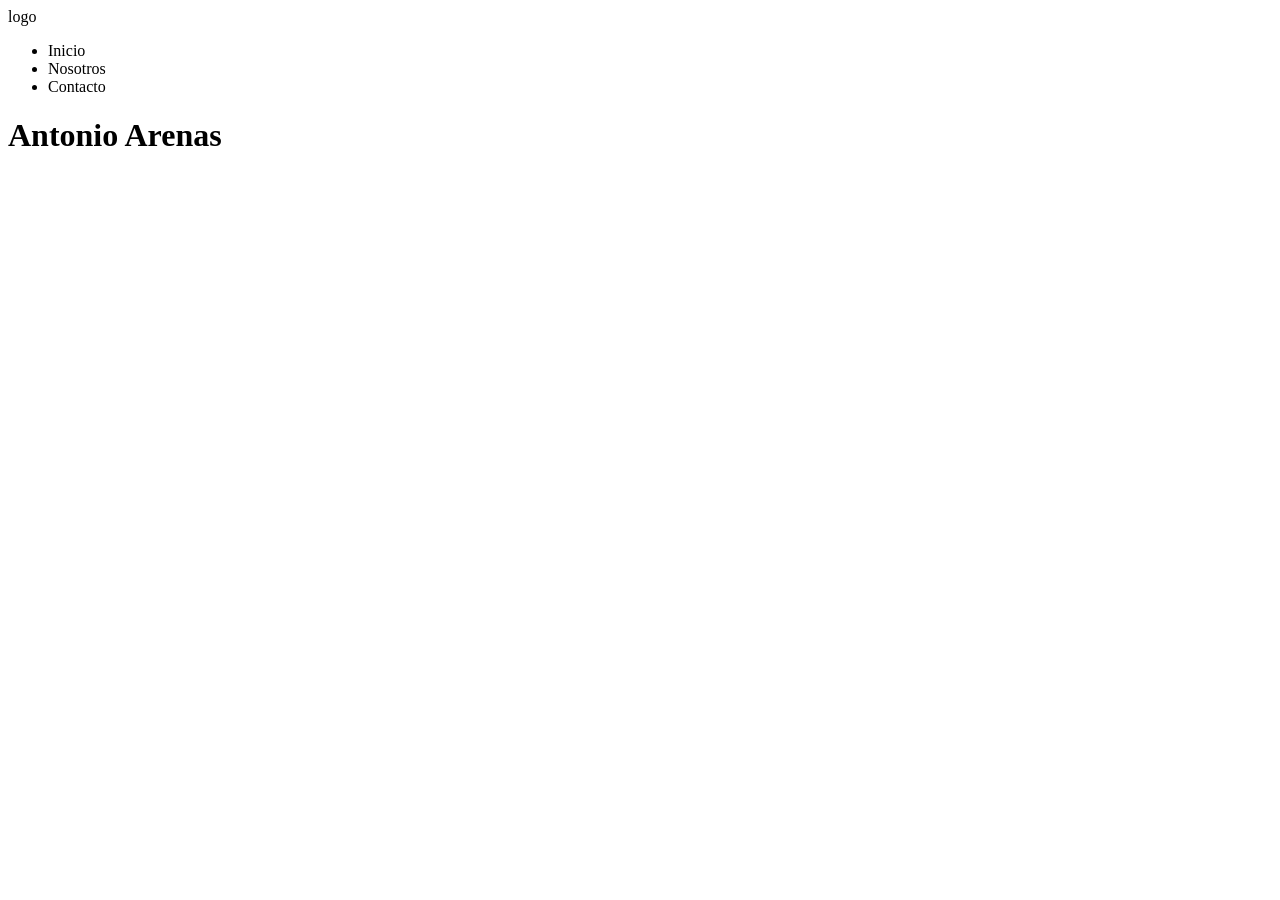
==== index.html @ ac575003 "primer commit" ====
<!DOCTYPE html>
<html lang="en">
<head>
    <meta charset="UTF-8">
    <meta name="viewport" content="width=device-width, initial-scale=1.0">
    <title>Sabados</title>
</head>
<body>
    <div>logo</div>
    <div>
        <nav>
            <ul>
                <li>Inicio</li>
                <li>Nosotros</li>
                <li>Contacto</li>
                
            </ul>
        </nav>
    </div>
    <h1>Antonio Arenas</h1>
    
</body>
</html>
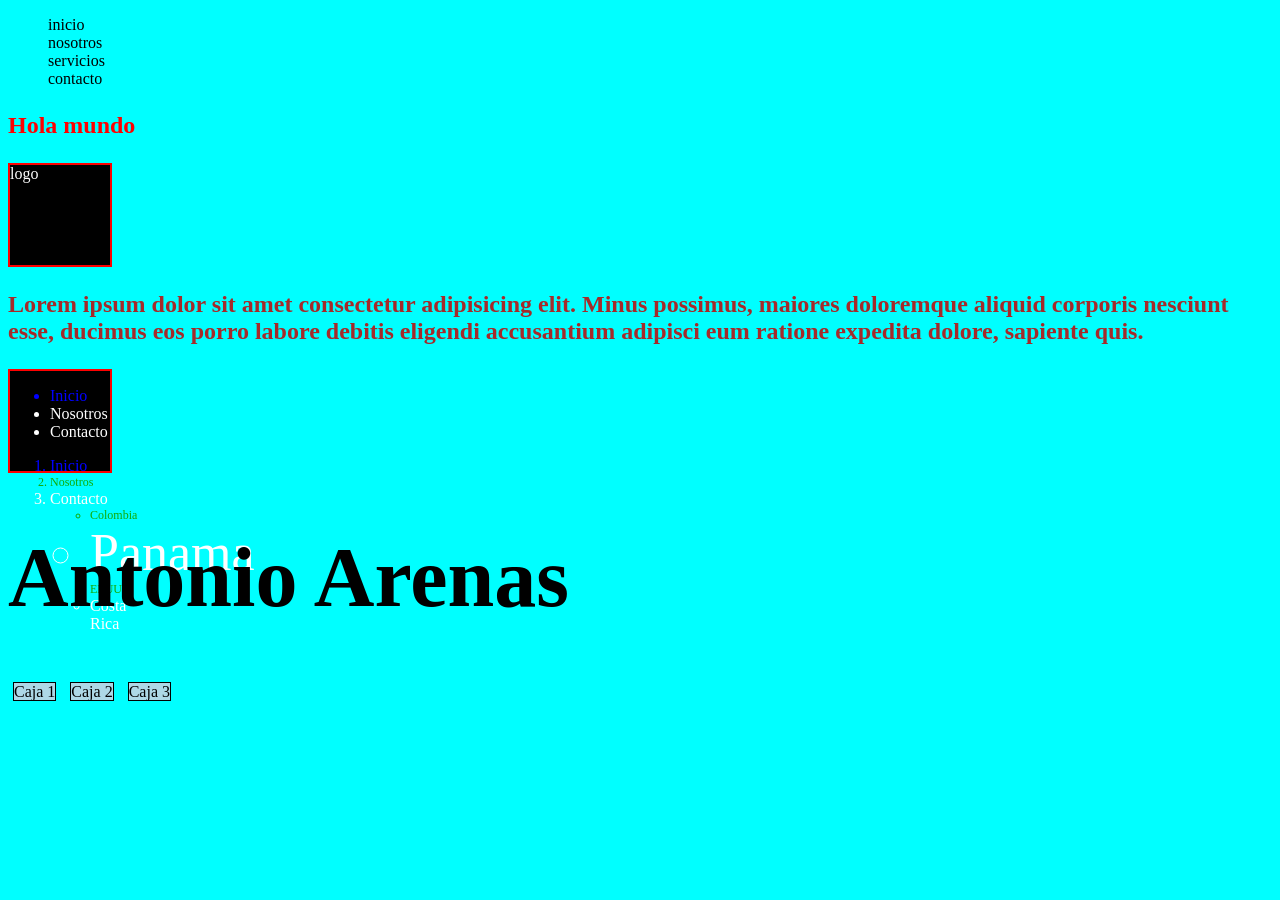
==== commit 1cebc3f0: "clase 28 febrero" ====
--- a/index.html
+++ b/index.html
@@ -1,23 +1,63 @@
 <!DOCTYPE html>
-<html lang="en">
+<html lang="es">
+
 <head>
     <meta charset="UTF-8">
     <meta name="viewport" content="width=device-width, initial-scale=1.0">
     <title>Sabados</title>
+    <link rel="stylesheet" href="styles.css">
+    <link rel="preconnect" href="https://fonts.googleapis.com">
+<link rel="preconnect" href="https://fonts.gstatic.com" crossorigin>
+<link href="https://fonts.googleapis.com/css2?family=Roboto:ital,wght@0,100..900;1,100..900&display=swap" rel="stylesheet">
 </head>
+
 <body>
-    <div>logo</div>
-    <div>
+<ul>
+    <li class="item2">inicio</li>
+    <li class="item2">nosotros</li>
+    <li class="item2">servicios</li>
+    <li class="item2">contacto</li>
+</ul>
+
+    <p style="color: red;">Hola mundo</p>
+    <div id="logo">logo</div>
+    <p>Lorem ipsum dolor sit amet consectetur adipisicing elit. Minus possimus, maiores doloremque aliquid corporis nesciunt esse, ducimus eos porro labore debitis eligendi accusantium adipisci eum ratione expedita dolore, sapiente quis.</p>
+    <div id="logo">
         <nav>
             <ul>
-                <li>Inicio</li>
+                <li style="color: blue;">Inicio</li>
                 <li>Nosotros</li>
                 <li>Contacto</li>
-                
+
             </ul>
+
+            <ol>
+                <li style="color: blue;">Inicio</li>
+                <li class="item">Nosotros</li>
+                <li>Contacto</li>
+                <ul>
+                    <li class="item">Colombia</li>
+                    <li style="font-size: 52px;">Panama</li>
+                    <li class="item">EEUU</li>
+                    <li>Costa Rica</li>
+
+                </ul>
+
+
+            </ol>
         </nav>
     </div>
     <h1>Antonio Arenas</h1>
+
+    <div class="caja">Caja 1</div>
+    <div class="caja">Caja 2</div>
+    <div class="caja">Caja 3</div>
+
+
     
+
+
+
 </body>
+
 </html>
--- a/styles.css
+++ b/styles.css
@@ -0,0 +1,45 @@
+h1 {
+    font-size: 84px;
+}
+
+p {
+    font-size: 24px;
+    color: brown;
+    font-family: 'Times New Roman', Times, serif;
+    font-weight: bold;
+}
+
+body {
+    background-color: aqua;
+}
+
+.item {
+    font-size: 12px;
+    color: rgb(19, 170, 5);
+}
+
+#logo {
+    width: 100px;
+    height: 100px;
+    background-color: black;
+    border: 2px solid red;
+    color: white;
+}
+
+.caja {
+    background-color: lightblue;
+    border: 1px solid black;
+    margin: 5px;
+    display: inline;
+    /* display: inline-block;
+    display: none; */
+    width: 120px;
+    height: 60px;
+ ;
+}
+
+.item2 {
+    /* display: inline; */
+    margin-right: 15px;
+    list-style: none;
+}
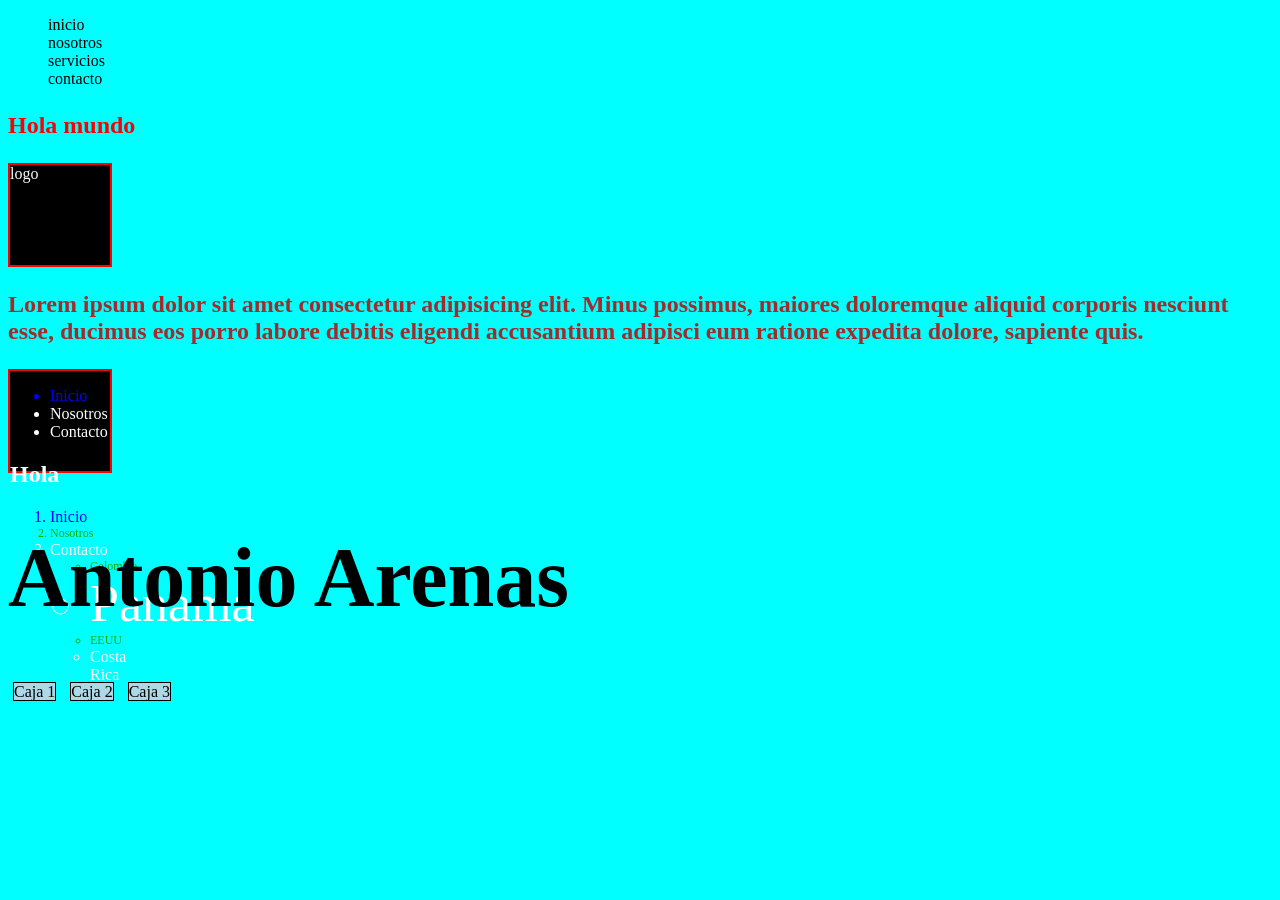
==== commit f6a93f3a: "clase 28 febrero" ====
--- a/index.html
+++ b/index.html
@@ -19,6 +19,8 @@
     <li class="item2">contacto</li>
 </ul>
 
+
+
     <p style="color: red;">Hola mundo</p>
     <div id="logo">logo</div>
     <p>Lorem ipsum dolor sit amet consectetur adipisicing elit. Minus possimus, maiores doloremque aliquid corporis nesciunt esse, ducimus eos porro labore debitis eligendi accusantium adipisci eum ratione expedita dolore, sapiente quis.</p>
@@ -28,8 +30,8 @@
                 <li style="color: blue;">Inicio</li>
                 <li>Nosotros</li>
                 <li>Contacto</li>
-
             </ul>
+ <h2>Hola </h2>
 
             <ol>
                 <li style="color: blue;">Inicio</li>
